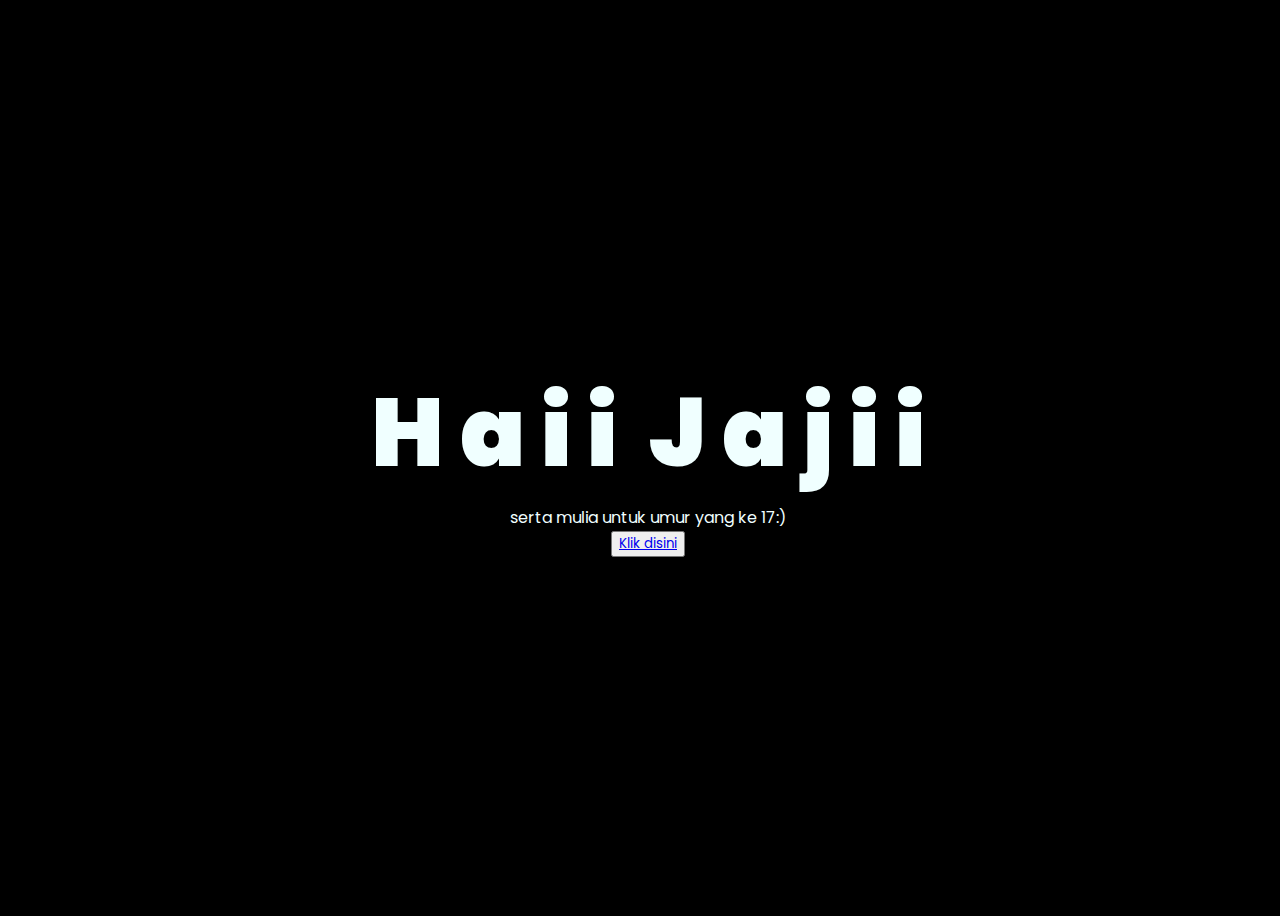
==== index.html @ 23c66c55 "Update index.html" ====
<!DOCTYPE html>
<html lang="en">
<head>
    <meta charset="UTF-8">
    <meta http-equiv="X-UA-Compatible" content="IE=edge">
    <meta name="viewport" content="width=device-width, initial-scale=1.0">
    <link rel="stylesheet" href="css/style.css">
    <link rel="icon" href="img/flowers.png" type="image/x-icon">
    <title>Flowers</title>
</head>
<body>
    <div class="greetings">
    <!-- silahkan menambah kata sesuai keinginan dengan <span>text...</span -->
        <span>H</span>
        <span>a</span>
        <span>i</span>
        <span>i</span>
        <span>‎ </span>
        <span>J</span>
        <span>a</span>
        <span>j</span>
        <span>i</span>
        <span>i</span>
    </div>
    <div class="description">
        <span>serta mulia untuk umur yang ke 17:) </span>
    </div>
    <div class="button">
        <button>
            <a href="flower.html">Klik disini</a>
        </button>
        
    </div>
</body>
</html>
---- css/style.css ----
@import url('https://fonts.googleapis.com/css2?family=Poppins:ital,wght@0,500;1,900&display=swap');
*{
    font-family: 'Poppins',cursive;
}
body{
    color: azure;
    width: 100%;
    height: 100vh;
    display: flex;
    flex-direction: column;
    align-items: center;
    justify-content: center;
    background-color: black;
}
.greetings{
    font-size: 6rem;
    font-weight: 900;
}
.greetings > span{
    animation: glow 2.5s ease-in-out infinite;
}
@keyframes glow{
    0%, 100%{
        color: #fff;
        text-shadow: 0 0 12px #39c6d6, 0 0 50px #39c6d6, 0 0 100px #39c6d6;
    }
    10%, 90%{
        color: #111;
        text-shadow: none;
    }
.greetings > span:nth-child(1){
    animation-delay: .2s ;
}
.greetings > span:nth-child(2){
    animation-delay: .4s ;
}
.greetings > span:nth-child(3){
    animation-delay: .6s ;
}
.greetings > span:nth-child(4){
    animation-delay: .8s;
}
.greetings > span:nth-child(5){
    animation-delay: 1.0s;
}
.greetings > span:nth-child(6){
    animation-delay: 1.2s;
}
.greetings > span:nth-child(7){
    animation-delay: 1.4s;
}
.greetings > span:nth-child(8){
    animation-delay: 1.6s;
}
.greetings > span:nth-child(9){
    animation-delay: 1.8s;
}
.greetings > span:nth-child(10){
    animation-delay: 2.0s;
}

.description{
    font-size: 1.5rem;
    margin-bottom: 20px;
}

.button a{
    text-decoration: none;
    font-size: 1rem;
    color: #111;
}

@media screen and (max-width:574px){
    .greetings{
        display: block;
        font-size: 3rem;
        font-weight: 500;
        text-align: center;
    }
    .description{
        font-size: 1rem;
    }
    
    .button a{
        font-size: .5rem;
    }
}
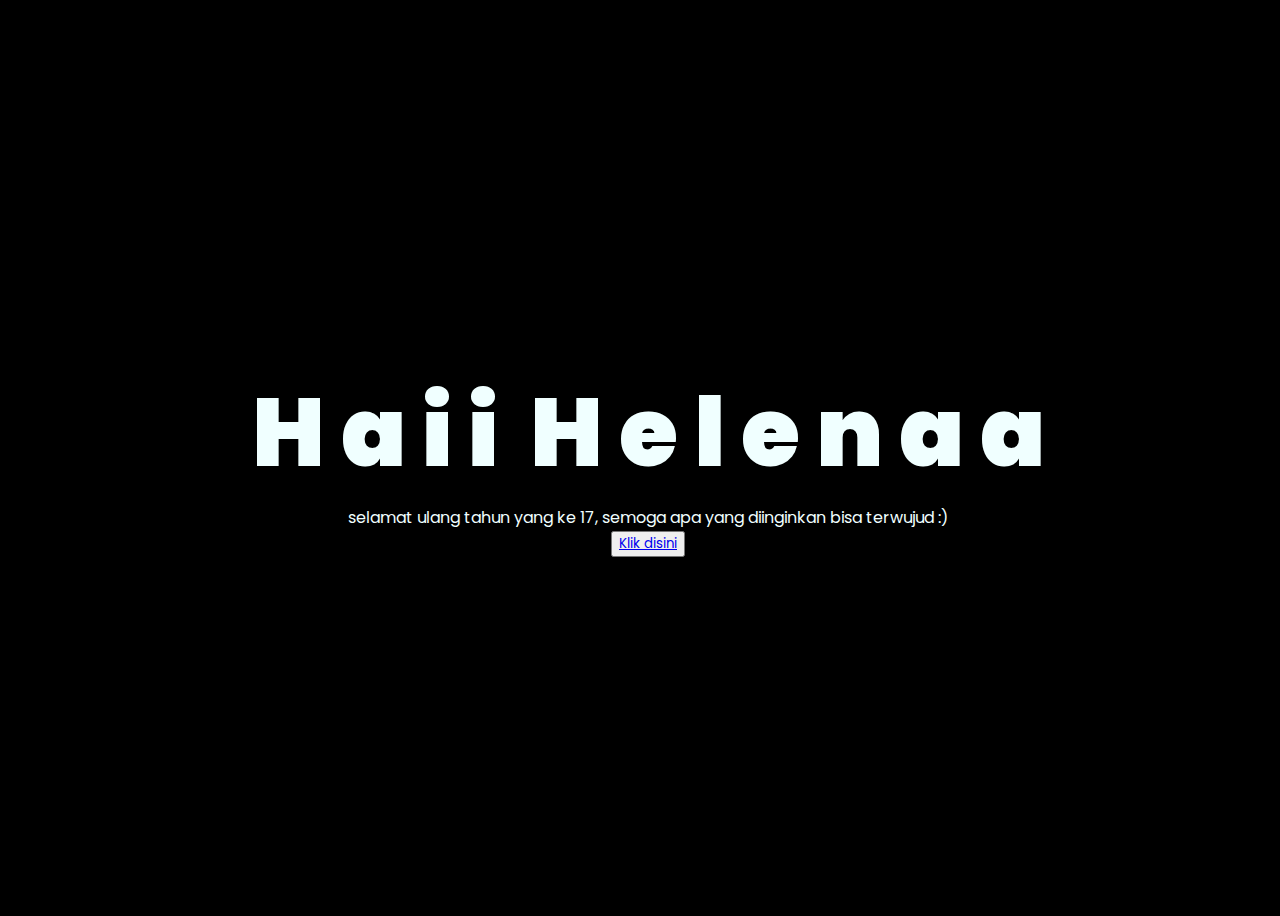
==== commit 9fbfa231: "Update index.html" ====
--- a/index.html
+++ b/index.html
@@ -16,14 +16,16 @@
         <span>i</span>
         <span>i</span>
         <span>‎ </span>
-        <span>J</span>
+        <span>H</span>
+        <span>e</span>
+        <span>l</span>
+        <span>e</span>
+        <span>n</span>
         <span>a</span>
-        <span>j</span>
-        <span>i</span>
-        <span>i</span>
+        <span>a</span>
     </div>
     <div class="description">
-        <span>serta mulia untuk umur yang ke 17:) </span>
+        <span>selamat ulang tahun yang ke 17, semoga apa yang diinginkan bisa terwujud :) </span>
     </div>
     <div class="button">
         <button>
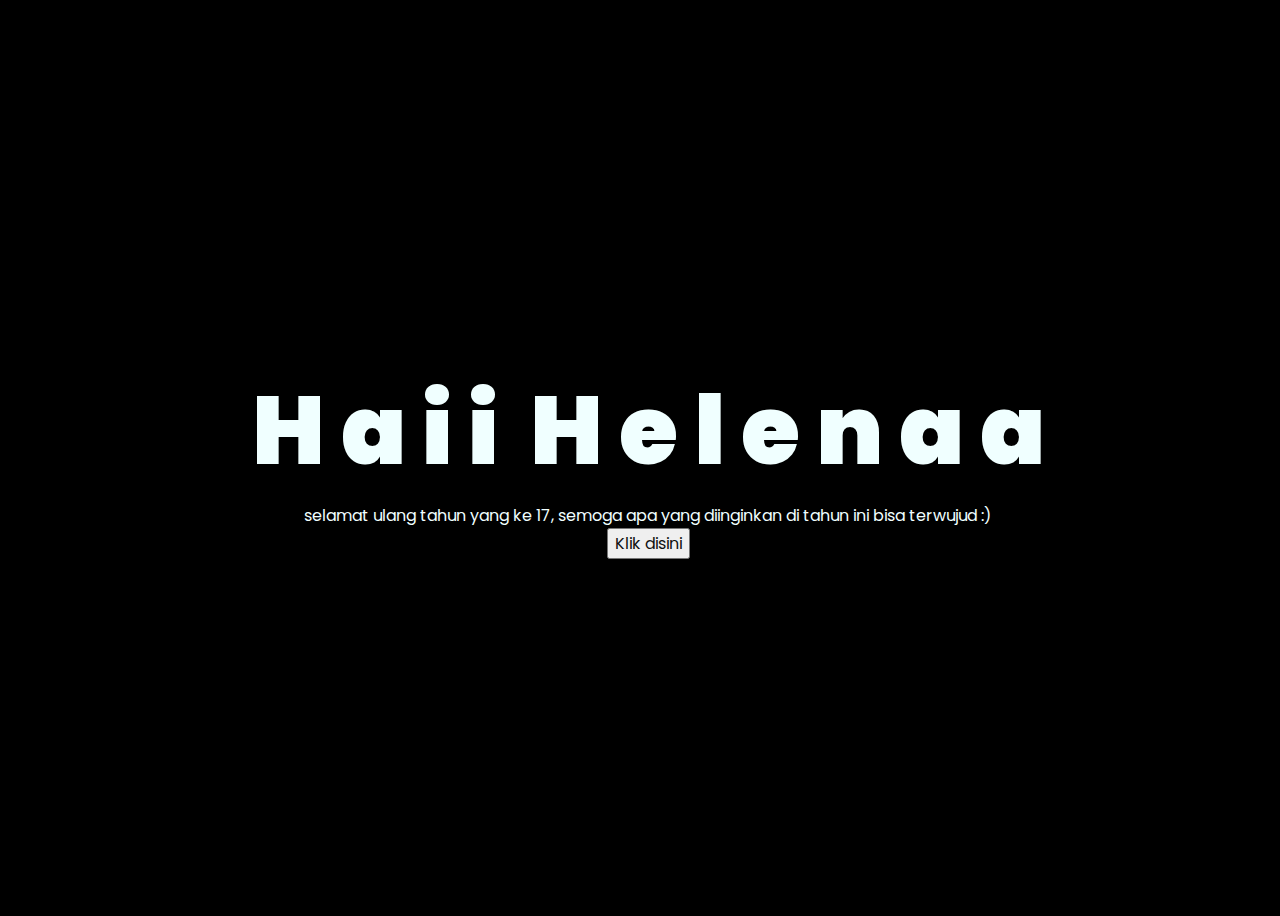
==== commit 2822b115: "Update index.html" ====
--- a/index.html
+++ b/index.html
@@ -25,7 +25,7 @@
         <span>a</span>
     </div>
     <div class="description">
-        <span>selamat ulang tahun yang ke 17, semoga apa yang diinginkan bisa terwujud :) </span>
+        <span>selamat ulang tahun yang ke 17, semoga apa yang diinginkan di tahun ini bisa terwujud :) </span>
     </div>
     <div class="button">
         <button>
--- a/css/style.css
+++ b/css/style.css
@@ -28,37 +28,41 @@
         color: #111;
         text-shadow: none;
     }
-.greetings > span:nth-child(1){
+}
+.greetings > span:nth-child(2){
     animation-delay: .2s ;
 }
-.greetings > span:nth-child(2){
+.greetings > span:nth-child(3){
     animation-delay: .4s ;
 }
-.greetings > span:nth-child(3){
-    animation-delay: .6s ;
+.greetings > span:nth-child(4){
+    animation-delay: .6s;
 }
-.greetings > span:nth-child(4){
+.greetings > span:nth-child(5){
     animation-delay: .8s;
 }
-.greetings > span:nth-child(5){
+.greetings > span:nth-child(6){
     animation-delay: 1.0s;
 }
-.greetings > span:nth-child(6){
+.greetings > span:nth-child(7){
     animation-delay: 1.2s;
 }
-.greetings > span:nth-child(7){
+.greetings > span:nth-child(8){
     animation-delay: 1.4s;
 }
-.greetings > span:nth-child(8){
+.greetings > span:nth-child(9){
     animation-delay: 1.6s;
 }
-.greetings > span:nth-child(9){
+.greetings > span:nth-child(10){
     animation-delay: 1.8s;
 }
-.greetings > span:nth-child(10){
+.greetings > span:nth-child(11){
     animation-delay: 2.0s;
 }
-
+.greetings > span:nth-child(12){
+    animation-delay: 2.2s;
+}
+}
 .description{
     font-size: 1.5rem;
     margin-bottom: 20px;
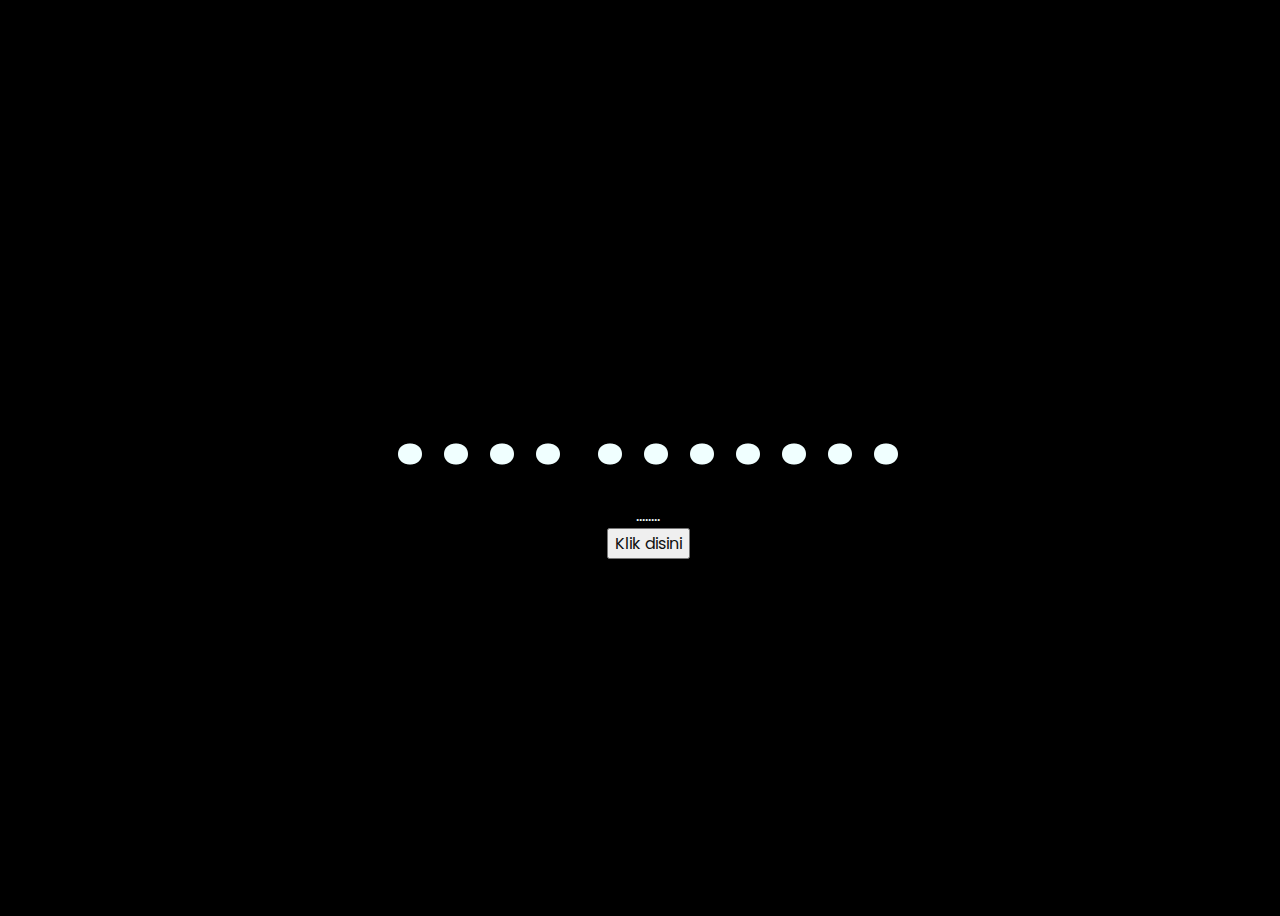
==== commit 2be2e84e: "Update index.html" ====
--- a/index.html
+++ b/index.html
@@ -11,21 +11,21 @@
 <body>
     <div class="greetings">
     <!-- silahkan menambah kata sesuai keinginan dengan <span>text...</span -->
-        <span>H</span>
-        <span>a</span>
-        <span>i</span>
-        <span>i</span>
+        <span>.</span>
+        <span>.</span>
+        <span>.</span>
+        <span>.</span>
         <span>‎ </span>
-        <span>H</span>
-        <span>e</span>
-        <span>l</span>
-        <span>e</span>
-        <span>n</span>
-        <span>a</span>
-        <span>a</span>
+        <span>.</span>
+        <span>.</span>
+        <span>.</span>
+        <span>.</span>
+        <span>.</span>
+        <span>.</span>
+        <span>.</span>
     </div>
     <div class="description">
-        <span>selamat ulang tahun yang ke 17, semoga apa yang diinginkan di tahun ini bisa terwujud :) </span>
+        <span>........</span>
     </div>
     <div class="button">
         <button>
